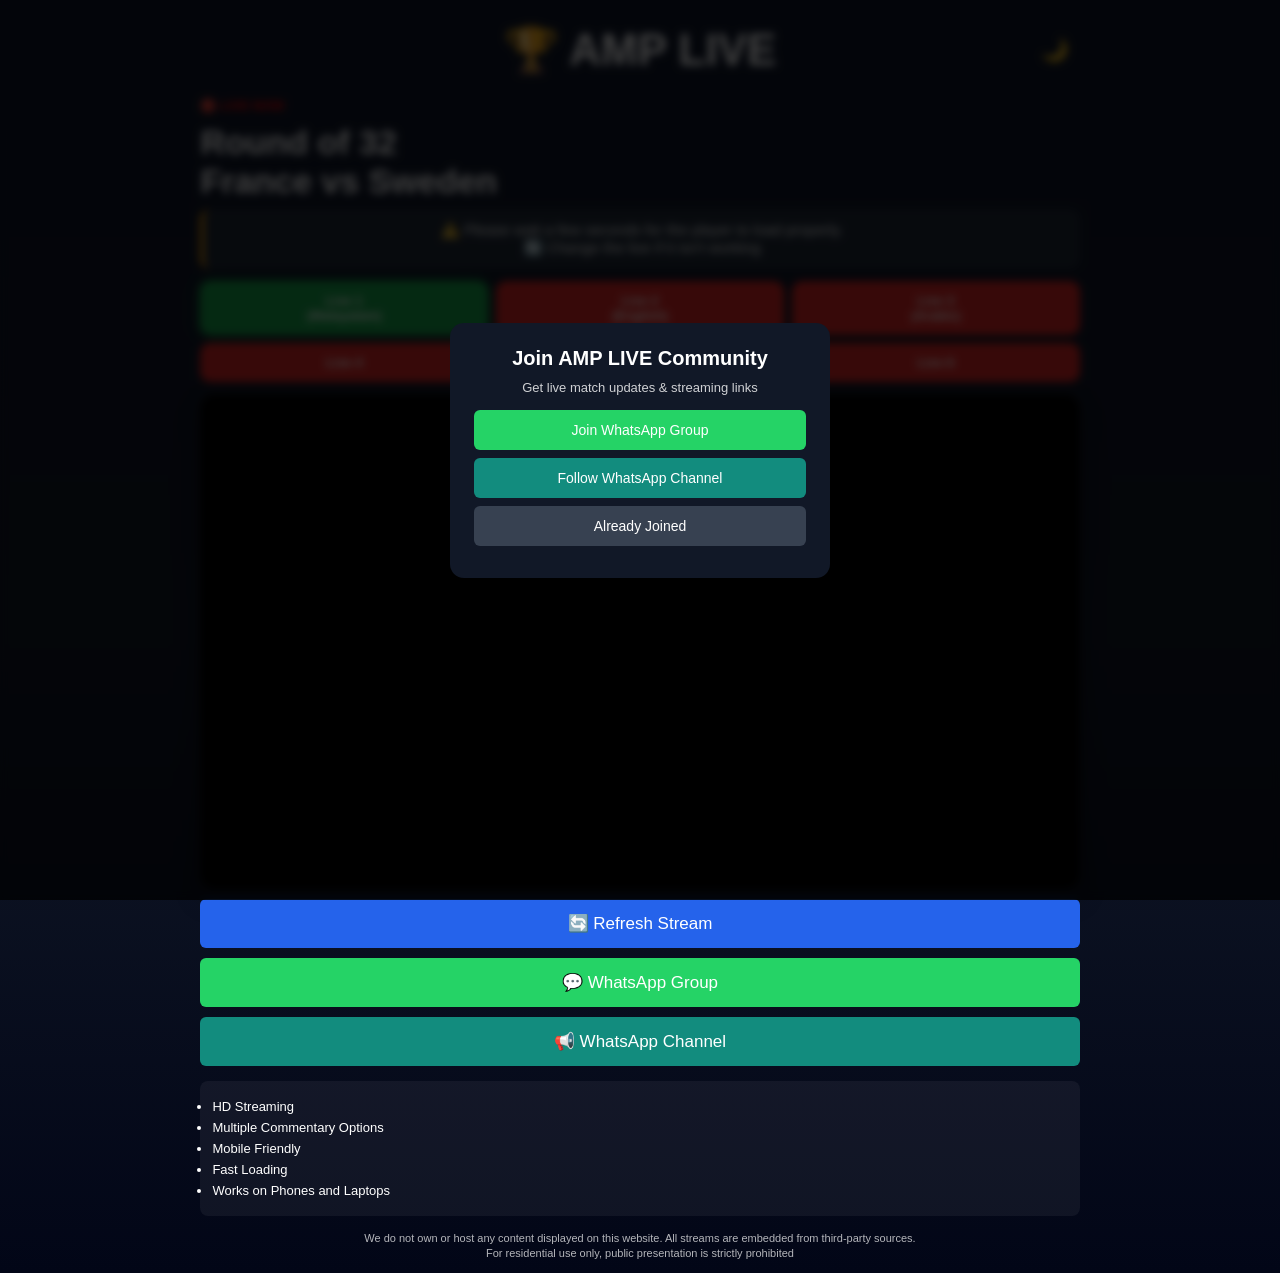
==== index.html @ 6717da11 "Update index.html" ====
<!DOCTYPE html>
<html lang="en">
<head>
<!-- Google tag (gtag.js) -->
<script async src="https://www.googletagmanager.com/gtag/js?id=G-R7427HE48D"></script>
<script>
  window.dataLayer = window.dataLayer || [];
  function gtag(){dataLayer.push(arguments);}
  gtag('js', new Date());

  gtag('config', 'G-R7427HE48D');
</script>
<meta charset="UTF-8" />
<meta name="viewport" content="width=device-width, initial-scale=1.0"/>
<title>AMP LIVE</title>

<style>
*{
margin:0;
padding:0;
box-sizing:border-box;
font-family:Arial,sans-serif;
}

body{
background:linear-gradient(
180deg,
#0f172a,
#111827,
#020617
);
color:white;
padding:12px;
transition:0.3s;
min-height:100vh;
}

.container{
width:100%;
max-width:1400px;
margin:0 auto;
}

@media (min-width:1024px){

.container{
width:70%;
margin:0 auto;
}

}

/* LIGHT MODE */
body.light{
background:linear-gradient(
180deg,
#ffffff,
#f3f4f6,
#e5e7eb
);
color:#111;
}

body.light .notice{
background:#ffffff;
color:#111;
border-left:4px solid #f59e0b;
box-shadow:0 2px 8px rgba(0,0,0,0.1);
}

/* HEADER */
header{
display:flex;
justify-content:center;
align-items:center;
position:relative;
padding:12px 0;
}

header h1{
font-size:clamp(26px, 5vw, 36px);
font-weight:800;
}

#themeBtn{
position:absolute;
right:0;
background:none;
border:none;
font-size:22px;
cursor:pointer;
color:inherit;
}

/* MATCH */
.live{
color:red;
font-weight:bold;
margin:10px 0;
font-size:13px;
}

#matchTitle{
font-size:clamp(20px, 4.5vw, 30px);
font-weight:700;
margin-bottom:8px;
}

/* GREY NOTICE BOX */
.notice{
text-align:center;
background:#1f2937;
padding:12px;
border-radius:10px;
font-size:clamp(11px,3vw,14px);
margin-bottom:10px;
border-left:4px solid #f59e0b;
}

/* STREAMS */
.streams{
display:grid;
grid-template-columns:repeat(3,1fr);
gap:8px;
margin:12px 0;
}

.stream-btn{
padding:12px;
border:none;
border-radius:10px;
background:#dc2626;
color:white;
cursor:pointer;
font-size:13px;
font-weight:600;
transition:.25s;
}

.stream-btn:hover{
transform:translateY(-2px);
}

.stream-btn.active{
background:#16a34a;
box-shadow:0 0 12px rgba(22,163,74,.5);
}

/* PLAYER */
.player{
width:100%;
aspect-ratio:16/9;
margin:10px 0;
background:black;
border-radius:14px;
overflow:hidden;
box-shadow:0 10px 25px rgba(0,0,0,.35);
border:1px solid rgba(255,255,255,0.08);
}
  
iframe{
width:100%;
height:100%;
border:none;
}

/* ACTIONS (VERTICAL NOW) */
.actions{
display:flex;
flex-direction:column;
gap:10px;
margin:10px 0;
}

button, a{
padding:12px;
border:none;
border-radius:6px;
cursor:pointer;
font-size:14px;
text-decoration:none;
text-align:center;
}

/* buttons */
.refresh{
background:#2563eb;
color:white;
}

.whatsapp{
background:#25D366;
color:white;
}

.channel{
background:#128C7E;
color:white;
}

/* FEATURES */
.features{
margin:15px 0;
padding:12px;
background:rgba(255,255,255,0.05);
border-radius:8px;
font-size:13px;
}

.features li{
margin:6px 0;
}

/* FOOTER */
footer{
font-size:11px;
opacity:0.7;
margin-top:15px;
line-height:1.4;
text-align:center;
}

/* LAPTOP IMPROVEMENTS */
@media (min-width:768px){
header h1{
font-size:44px;
}

#matchTitle{
font-size:34px;
}

.notice{
font-size:15px;
}

/* 👇 UPDATED BUTTON TEXT SIZE */
.actions button,
.actions a{
font-size:17px;
padding:14px;
}
}

/* POPUP */
#popup{
position:fixed;
inset:0;
background:rgba(0,0,0,0.75);
display:none;
justify-content:center;
align-items:center;
z-index:999;
padding:15px;
backdrop-filter:blur(4px);
}

.popup-box{
background:#111827;
width:100%;
max-width:380px;
border-radius:14px;
padding:24px;
text-align:center;
animation:popupShow .35s ease;
}

@keyframes popupShow{
from{
opacity:0;
transform:scale(.85);
}
to{
opacity:1;
transform:scale(1);
}
}
  
.popup-box h2{
font-size:20px;
margin-bottom:10px;
}

.popup-box p{
font-size:13px;
opacity:0.8;
margin-bottom:15px;
}

.popup-box a, .popup-box button{
display:block;
width:100%;
margin:8px 0;
padding:12px;
border-radius:6px;
font-size:14px;
text-decoration:none;
}

.join{
background:#25D366;
color:white;
}

.channel{
background:#128C7E;
color:white;
}

.close{
background:#374151;
color:white;
}
</style>
</head>

<body>
<div class="container">
<!-- POPUP -->
<div id="popup">
<div class="popup-box">
<h2>Join AMP LIVE Community</h2>
<p>Get live match updates & streaming links</p>

<a class="join" href="https://chat.whatsapp.com/JPj6VATmC1TLdunL4VisOs" target="_blank">
Join WhatsApp Group
</a>

<a class="channel" href="https://whatsapp.com/channel/0029Vb8UrZcE50Uo1ylsQP2w" target="_blank">
Follow WhatsApp Channel
</a>

<button class="close" onclick="closePopup()">Already Joined</button>
</div>
</div>

<header>
<h1>🏆 AMP LIVE</h1>
<button id="themeBtn">🌙</button>
</header>

<div class="live">🔴 LIVE NOW</div>
<div id="matchTitle">Round of 32<Br>France vs Sweden</div>

<div class="notice">
⚠️ Please wait a few seconds for the player to load properly. <br> 🔄 Change the live if it isn't working
</div>

<!-- STREAMS -->
<div class="streams">
<button class="stream-btn active" id="english" onclick="selectStream('english')">Live 1<Br>(Malayalam)</button>
<button class="stream-btn" id="malayalam" onclick="selectStream('malayalam')">Live 2<Br>(English)</button>
<button class="stream-btn" id="arabic" onclick="selectStream('arabic')">Live 3<Br>(Arabic)</button>
<button class="stream-btn" id="live4" onclick="selectStream('live4')">Live 4</button>
<button class="stream-btn" id="live5" onclick="selectStream('live5')">Live 5</button>
<button class="stream-btn" id="live6" onclick="selectStream('live6')">Live 6</button>
</div>

<!-- PLAYER -->
<div class="player">
<iframe
id="player"
src=""
allowfullscreen
webkitallowfullscreen
mozallowfullscreen>
</iframe>
</div>

<!-- ACTIONS -->
<div class="actions">
<button class="refresh" onclick="refreshStream()">🔄 Refresh Stream</button>
<a class="whatsapp" href="https://chat.whatsapp.com/JPj6VATmC1TLdunL4VisOs" target="_blank">
💬 WhatsApp Group
</a>
<a class="channel" href="https://whatsapp.com/channel/0029Vb8UrZcE50Uo1ylsQP2w" target="_blank">
📢 WhatsApp Channel
</a>
</div>

<!-- FEATURES -->
<div class="features">
<ul>
<li>HD Streaming</li>
<li>Multiple Commentary Options</li>
<li>Mobile Friendly</li>
<li>Fast Loading</li>
<li>Works on Phones and Laptops</li>
</ul>
</div>

<footer>
We do not own or host any content displayed on this website. All streams are embedded from third-party sources. <br> For residential use only, public presentation is strictly prohibited
</footer>

<script>
const streams = {
english: "https://sportsmen-ux.github.io/andi/hls.html?men=https://ts.hoxxcs.cfd/v/eaef0fe8edf30cf94a7776d1fd3c33ec/index.m3u8",
malayalam: "https://masszipp3.github.io/hls6.html?x=https://play.gzxdby.com/live/183334344568_2547627555.m3u8",
arabic: "https://vip.worldkoora.com/albaplayer/vip1/?serv=0",
live4: "https://ts.rokki.cfd/v/6f167eefc8d280b13dffc69205b8f608/high/index.m3u8",
live5: "https://veotest.bbvplayline1a.com/video.html?url=https://live.666666.zip/stream/20233432.m3u8",
live6: "https://lordatomic.github.io/uefa/plyr?x=https://play.gzxdby.com/live/183334344568_2547627111.m3u8"
};

let currentStream = "english";

function loadStream(){
document.getElementById("player").src = streams[currentStream];
}

function selectStream(type){

currentStream = type;

document.querySelectorAll(".stream-btn").forEach(btn=>{
btn.classList.remove("active");
});

document.getElementById(type).classList.add("active");

loadStream();

setTimeout(()=>{
document.getElementById("popup").style.display="flex";
},500);

}

function refreshStream(){
loadStream();

setTimeout(()=>{
document.getElementById("popup").style.display="flex";
},500);
}

document.getElementById("themeBtn").onclick = () => {
document.body.classList.toggle("light");
document.getElementById("themeBtn").textContent =
document.body.classList.contains("light") ? "☀️" : "🌙";
};

function closePopup(){
document.getElementById("popup").style.display = "none";
}

loadStream();

window.addEventListener("load",()=>{

setTimeout(()=>{
document.getElementById("popup").style.display="flex";
},1000);

});
  
</script>
</div>
</body>
</html>
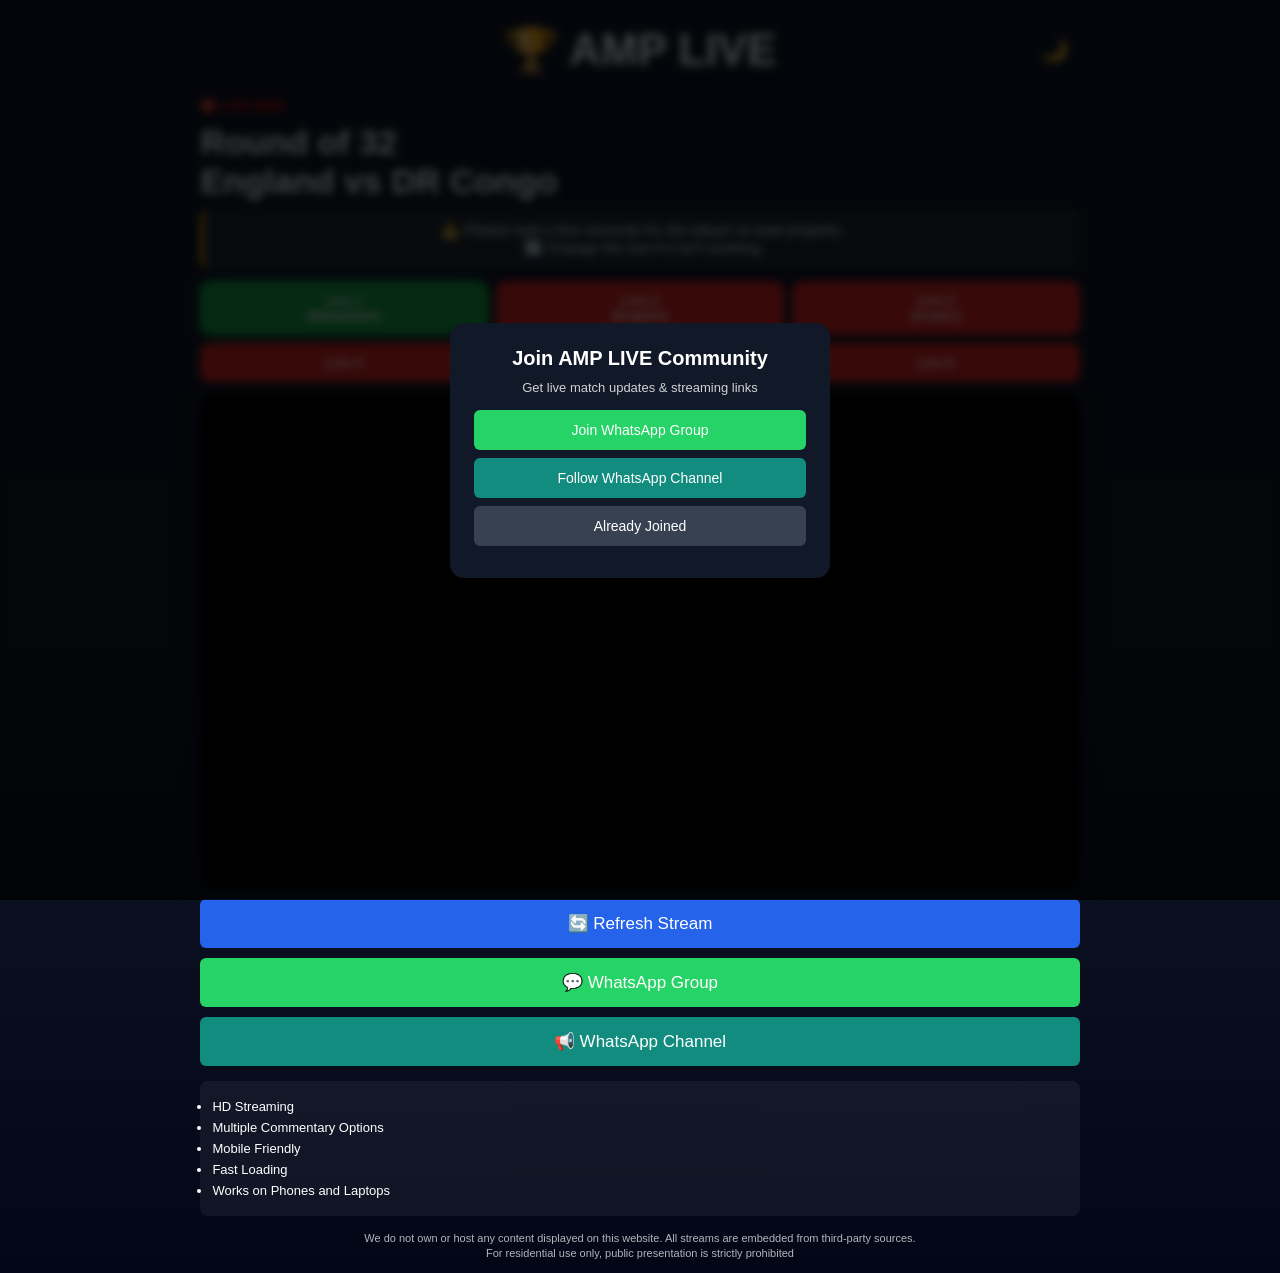
==== commit 1b27b8c8: "Update index.html" ====
--- a/index.html
+++ b/index.html
@@ -340,7 +340,7 @@
 </header>
 
 <div class="live">🔴 LIVE NOW</div>
-<div id="matchTitle">Round of 32<Br>France vs Sweden</div>
+<div id="matchTitle">Round of 32<Br>England vs DR Congo</div>
 
 <div class="notice">
 ⚠️ Please wait a few seconds for the player to load properly. <br> 🔄 Change the live if it isn't working
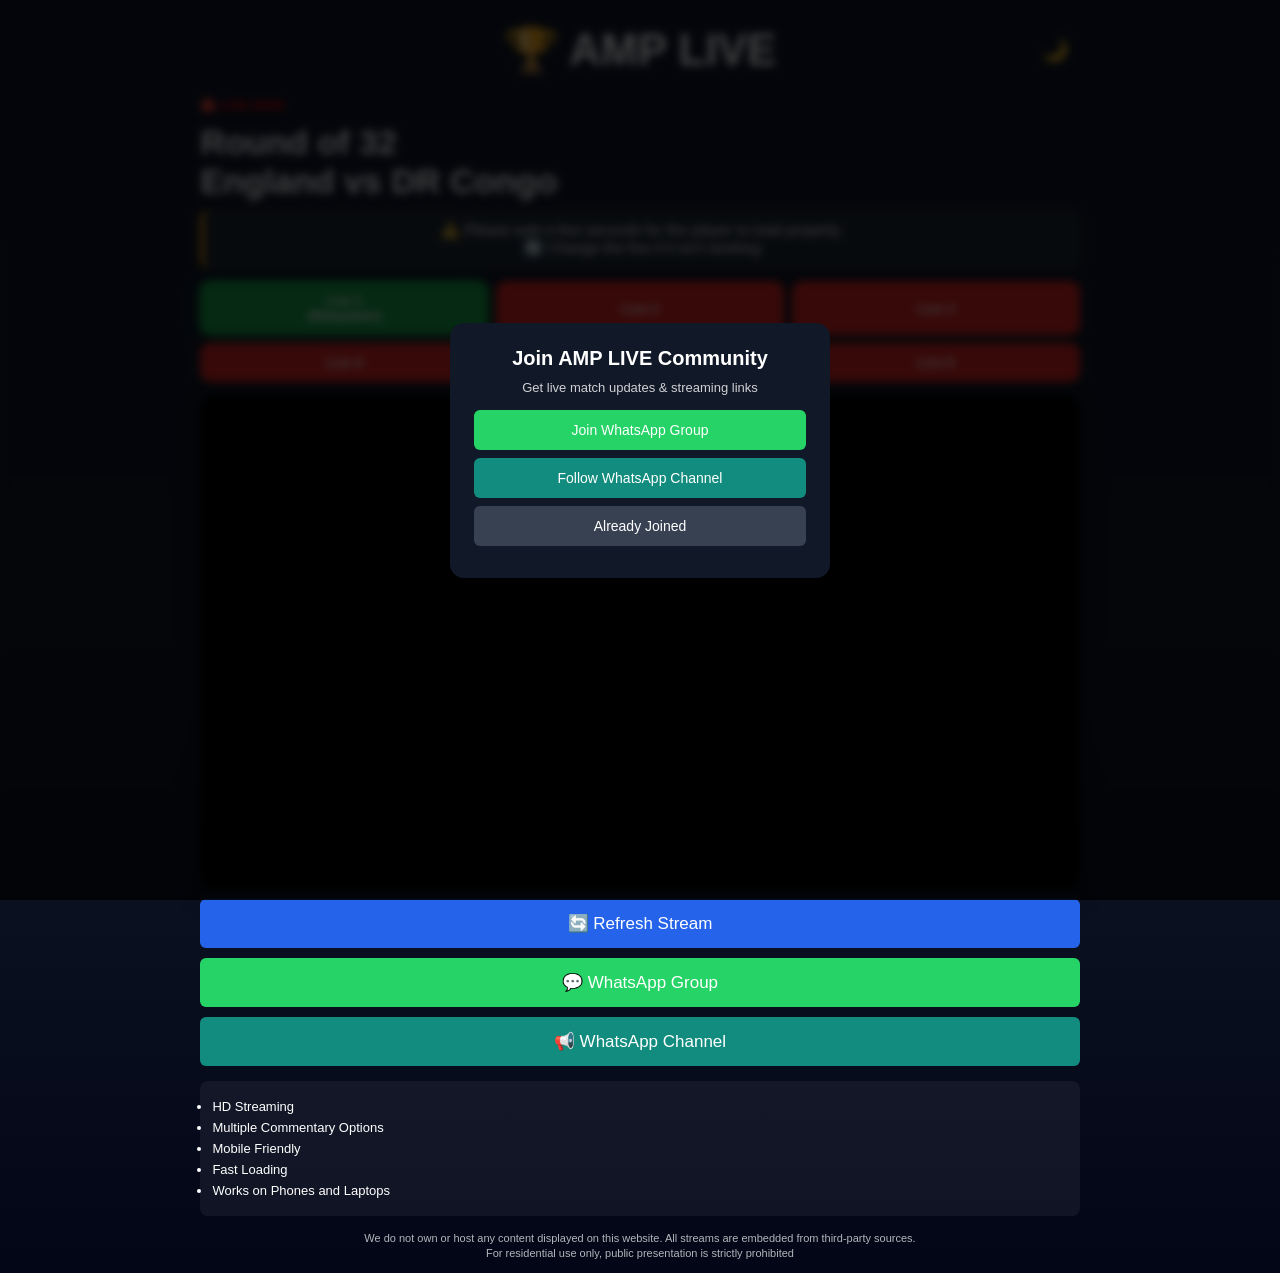
==== commit 71b120b7: "Update index.html" ====
--- a/index.html
+++ b/index.html
@@ -349,8 +349,8 @@
 <!-- STREAMS -->
 <div class="streams">
 <button class="stream-btn active" id="english" onclick="selectStream('english')">Live 1<Br>(Malayalam)</button>
-<button class="stream-btn" id="malayalam" onclick="selectStream('malayalam')">Live 2<Br>(English)</button>
-<button class="stream-btn" id="arabic" onclick="selectStream('arabic')">Live 3<Br>(Arabic)</button>
+<button class="stream-btn" id="malayalam" onclick="selectStream('malayalam')">Live 2</button>
+<button class="stream-btn" id="arabic" onclick="selectStream('arabic')">Live 3<Br></button>
 <button class="stream-btn" id="live4" onclick="selectStream('live4')">Live 4</button>
 <button class="stream-btn" id="live5" onclick="selectStream('live5')">Live 5</button>
 <button class="stream-btn" id="live6" onclick="selectStream('live6')">Live 6</button>
@@ -396,7 +396,7 @@
 <script>
 const streams = {
 english: "https://sportsmen-ux.github.io/andi/hls.html?men=https://ts.hoxxcs.cfd/v/eaef0fe8edf30cf94a7776d1fd3c33ec/index.m3u8",
-malayalam: "https://masszipp3.github.io/hls6.html?x=https://play.gzxdby.com/live/183334344568_2547627555.m3u8",
+malayalam: "https://za.emoranz.cfd/albaplayer/tv1/?serv=0",
 arabic: "https://vip.worldkoora.com/albaplayer/vip1/?serv=0",
 live4: "https://ts.rokki.cfd/v/6f167eefc8d280b13dffc69205b8f608/high/index.m3u8",
 live5: "https://veotest.bbvplayline1a.com/video.html?url=https://live.666666.zip/stream/20233432.m3u8",
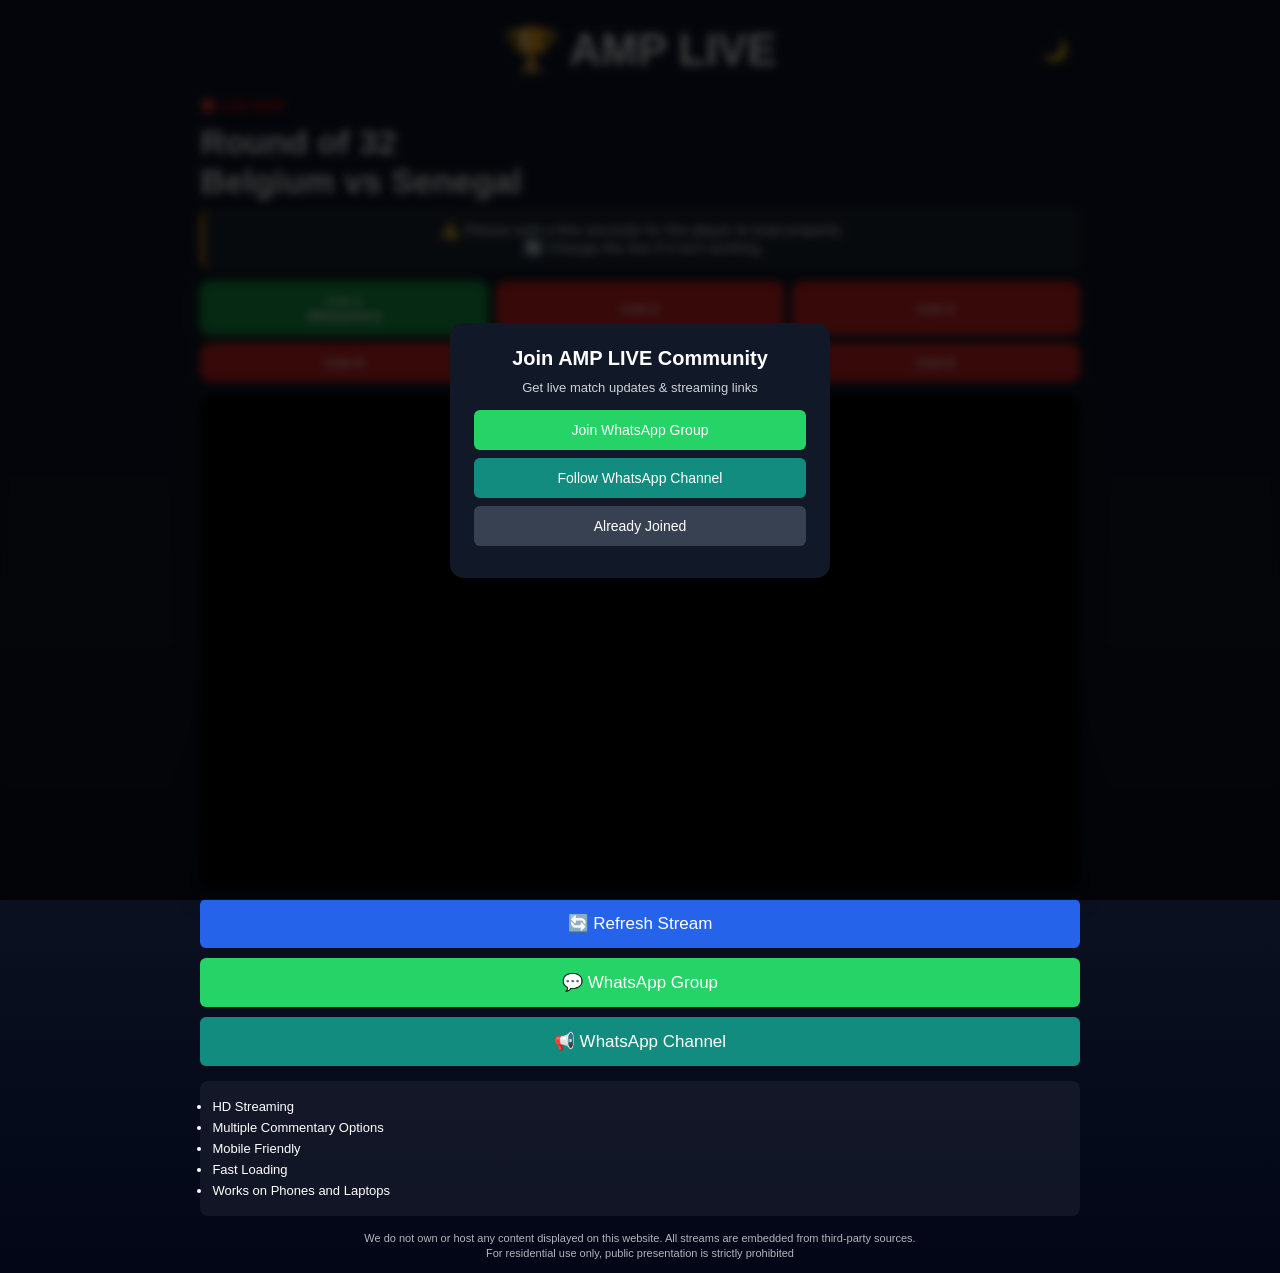
==== commit 817d7219: "Update index.html" ====
--- a/index.html
+++ b/index.html
@@ -340,7 +340,7 @@
 </header>
 
 <div class="live">🔴 LIVE NOW</div>
-<div id="matchTitle">Round of 32<Br>England vs DR Congo</div>
+<div id="matchTitle">Round of 32<Br>Belgium vs Senegal</div>
 
 <div class="notice">
 ⚠️ Please wait a few seconds for the player to load properly. <br> 🔄 Change the live if it isn't working
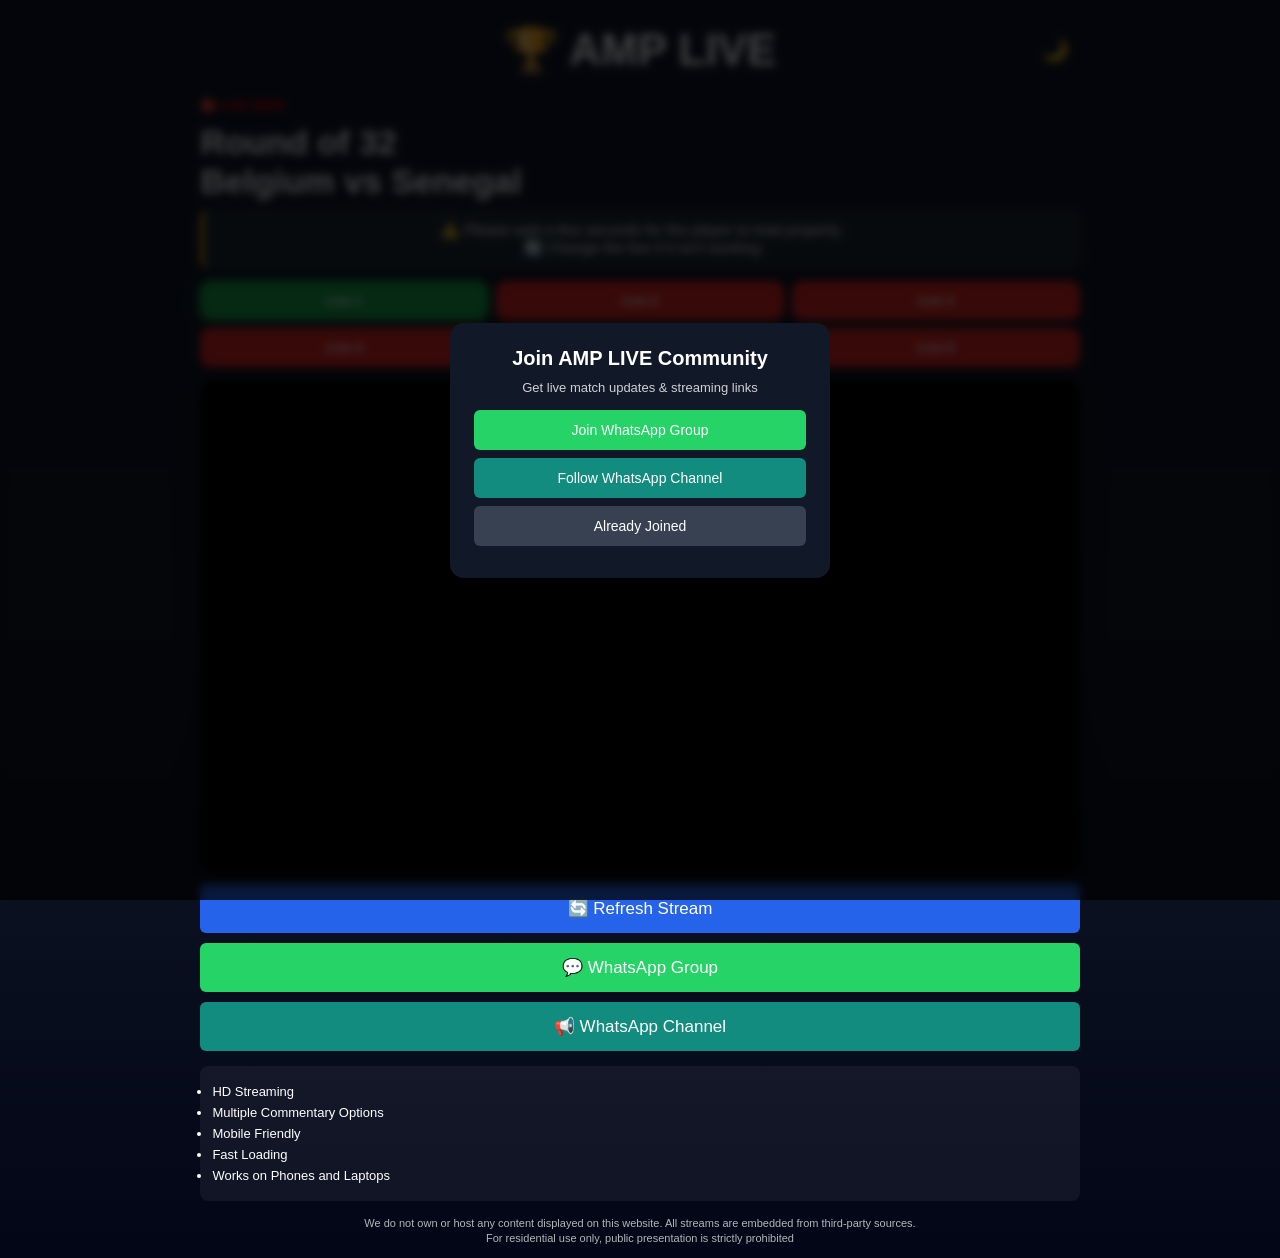
==== commit 29ed5978: "Update index.html" ====
--- a/index.html
+++ b/index.html
@@ -348,7 +348,7 @@
 
 <!-- STREAMS -->
 <div class="streams">
-<button class="stream-btn active" id="english" onclick="selectStream('english')">Live 1<Br>(Malayalam)</button>
+<button class="stream-btn active" id="english" onclick="selectStream('english')">Live 1</button>
 <button class="stream-btn" id="malayalam" onclick="selectStream('malayalam')">Live 2</button>
 <button class="stream-btn" id="arabic" onclick="selectStream('arabic')">Live 3<Br></button>
 <button class="stream-btn" id="live4" onclick="selectStream('live4')">Live 4</button>
@@ -395,10 +395,10 @@
 
 <script>
 const streams = {
-english: "https://sportsmen-ux.github.io/andi/hls.html?men=https://ts.hoxxcs.cfd/v/eaef0fe8edf30cf94a7776d1fd3c33ec/index.m3u8",
-malayalam: "https://za.emoranz.cfd/albaplayer/tv1/?serv=0",
+english: "https://qp-pldt-live-bpk-ucd-prod.akamaized.net/bpk-tv/fifa_ppv1/default/index.mpd",
+malayalam: "https://za.emoranz.cfd/albaplayer/tv/?serv=0",
 arabic: "https://vip.worldkoora.com/albaplayer/vip1/?serv=0",
-live4: "https://ts.rokki.cfd/v/6f167eefc8d280b13dffc69205b8f608/high/index.m3u8",
+live4: "https://sportsmen-ux.github.io/andi/hls.html?men=https://live05.meung.app/live/08552895.m3u8",
 live5: "https://veotest.bbvplayline1a.com/video.html?url=https://live.666666.zip/stream/20233432.m3u8",
 live6: "https://lordatomic.github.io/uefa/plyr?x=https://play.gzxdby.com/live/183334344568_2547627111.m3u8"
 };
